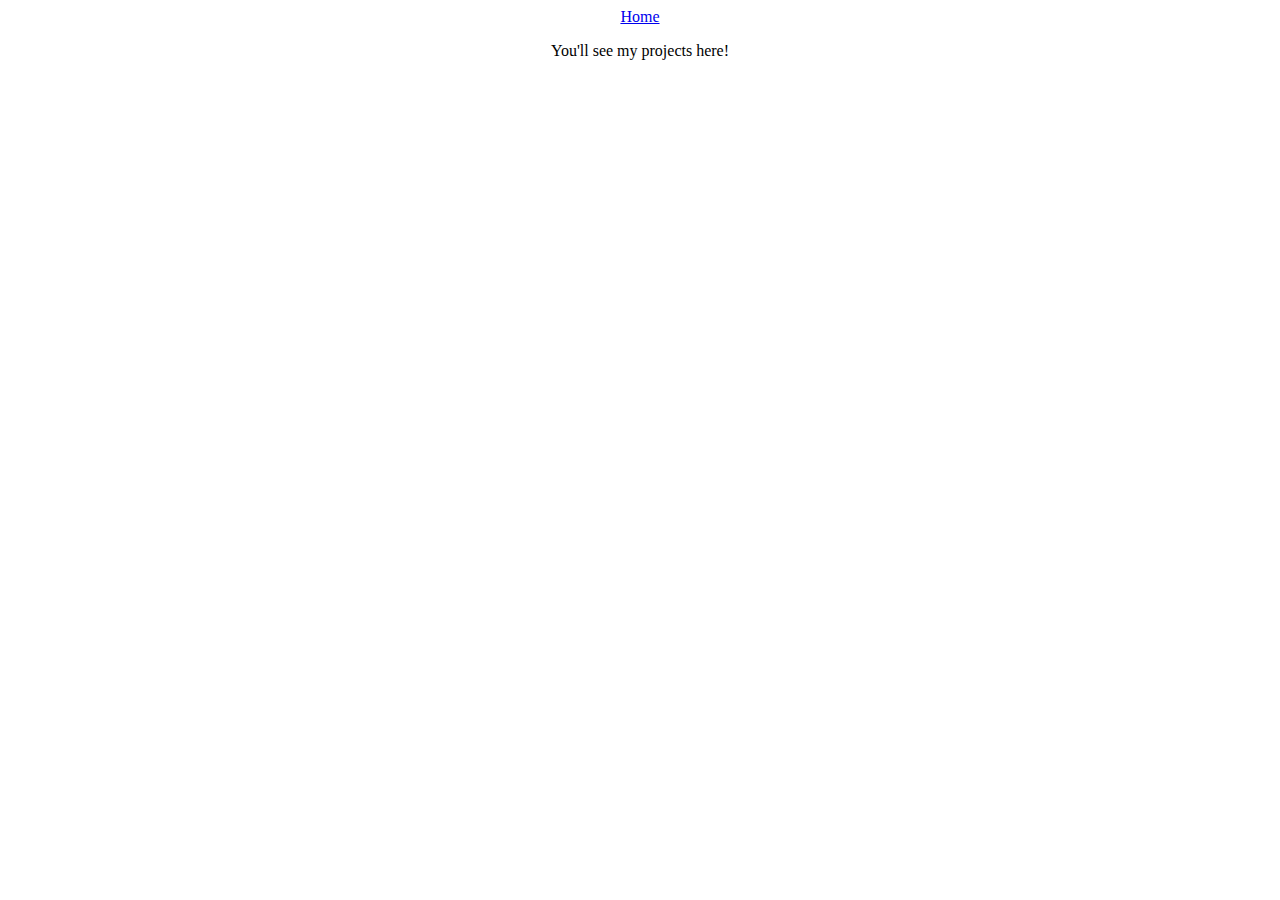
==== portfolio/src/main/webapp/projects.html @ b005bfa2 "Add Metadata, Add Projects Page (HTML + CSS), Remove Server Code Link + Randome Message/Button" ====
<!DOCTYPE html lang="en-us">
<html>
    <head>
        <meta charset="UTF-8">
        <title>Projects</title>
        <link rel="stylesheet" href="project-style.css">
    </head>
    <body>
        <div id="project-content">
            <p><a href="/index.html">Home</a></p>
            <p>You'll see my projects here!</p>
        </div>
    </body>
</html>
---- portfolio/src/main/webapp/project-style.css ----
#project-content {
    margin: 0 auto;
    text-align: center;
}
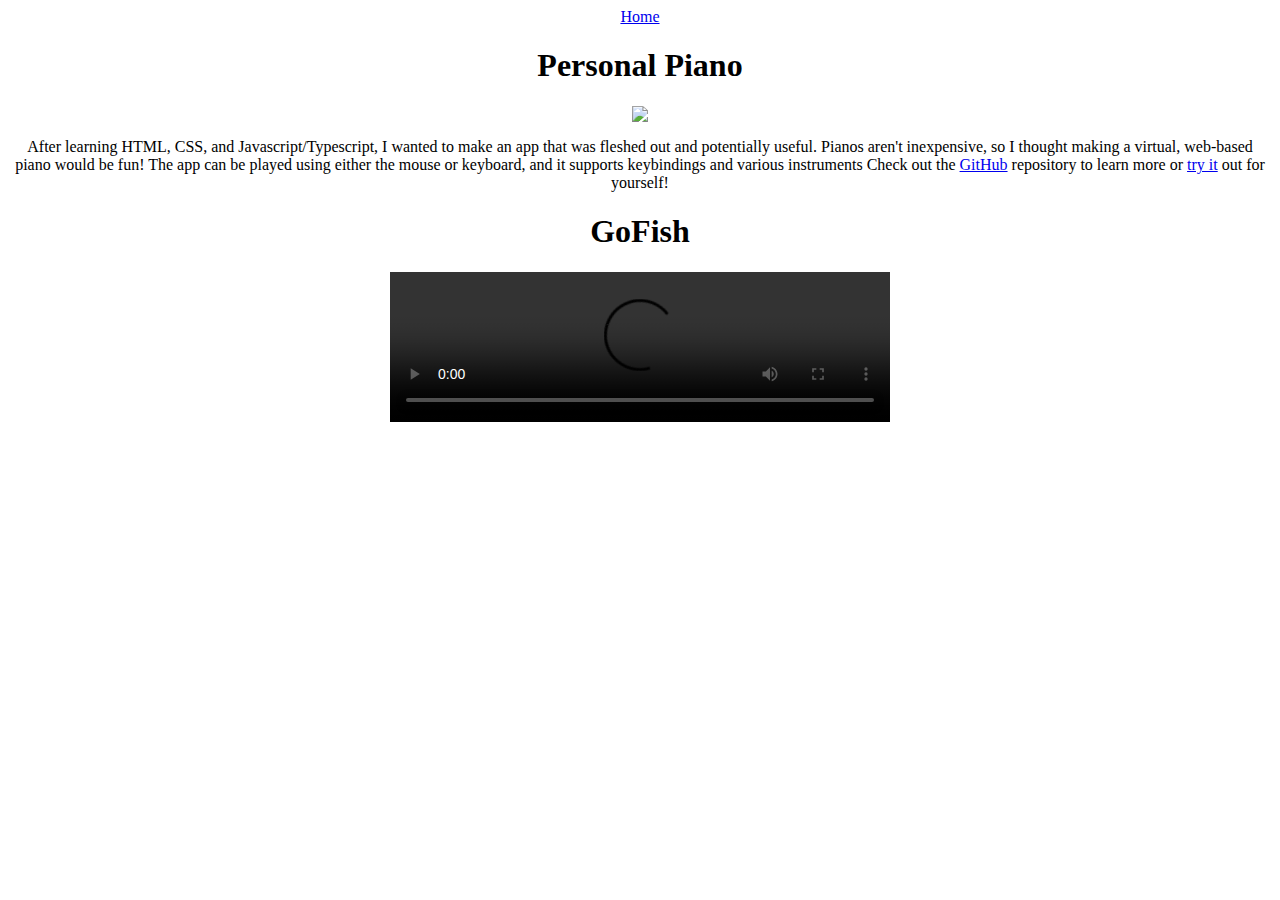
==== commit 81c2f302: "Add Projects To Projects Page" ====
--- a/portfolio/src/main/webapp/projects.html
+++ b/portfolio/src/main/webapp/projects.html
@@ -7,8 +7,16 @@
     </head>
     <body>
         <div id="project-content">
-            <p><a href="/index.html">Home</a></p>
-            <p>You'll see my projects here!</p>
+            <div id="nav-bar">
+                <p><a href="/index.html">Home</a></p>
+            </div>
+            <h1>Personal Piano</h1>
+            <img src="/images/piano-snapshot.PNG" id="piano-image">
+            <p>After learning HTML, CSS, and Javascript/Typescript, I wanted to make an app that was fleshed out and potentially useful. Pianos aren't inexpensive,
+            so I thought making a virtual, web-based piano would be fun! The app can be played using either the mouse or keyboard, and it supports keybindings and various instruments
+            Check out the <a href="https://github.com/Rohaan553/Online-Piano">GitHub</a> repository to learn more or <a href="https://rohaan553.github.io/Online-Piano/">try it</a> out for yourself!</p>
+            <h1>GoFish</h1>
+            <video controls width="500"> <source src="/videos/CSC-Hacks-Video.mp4" type="video/mp4"> Your browser doesn't support embedded videos. Try loading this page in another browser!</video>
         </div>
     </body>
 </html>--- a/portfolio/src/main/webapp/project-style.css
+++ b/portfolio/src/main/webapp/project-style.css
@@ -1,4 +1,8 @@
 #project-content {
     margin: 0 auto;
     text-align: center;
+}
+
+#piano-image {
+    max-width: 50vw;
 }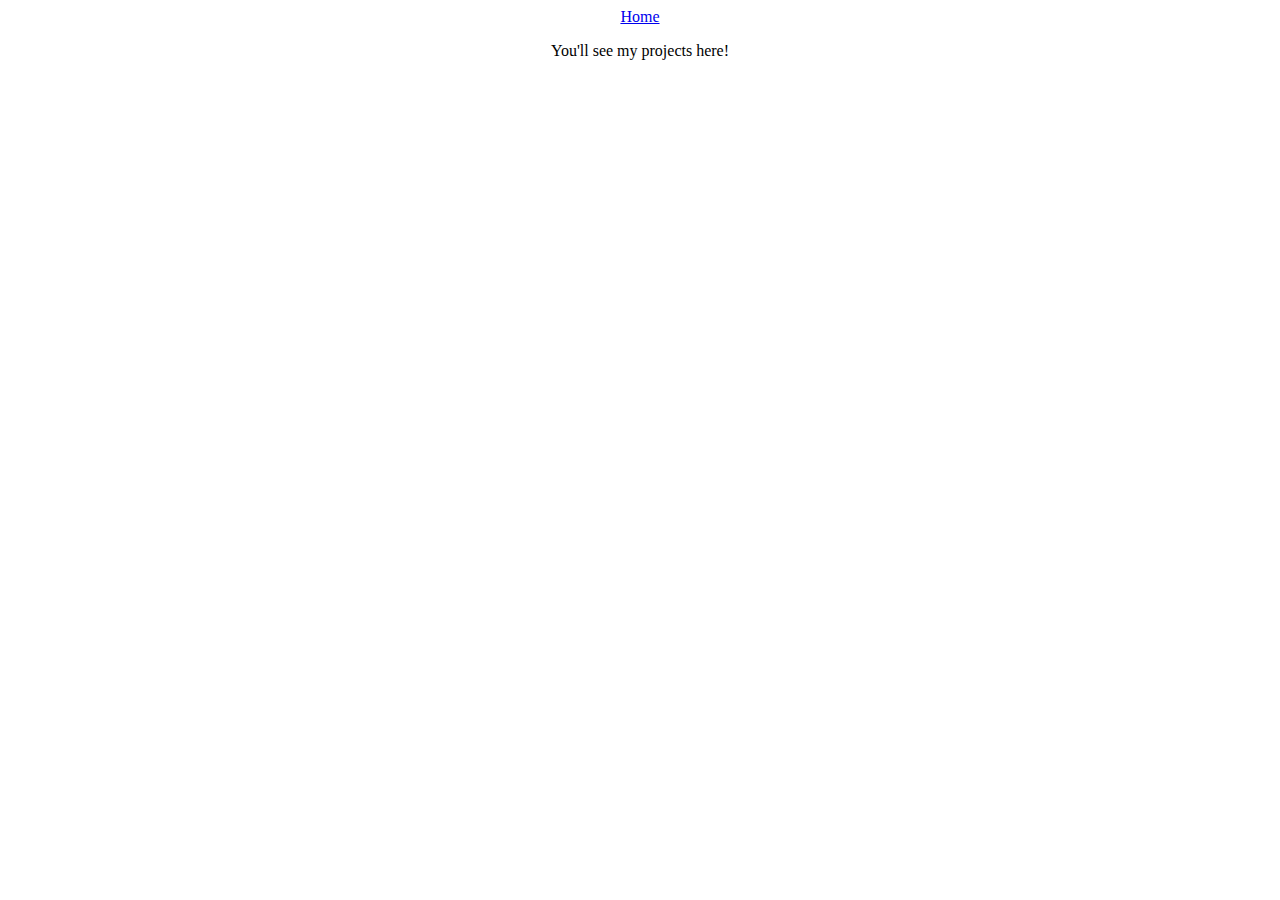
==== commit 947002f6: "Merge pull request #3 from Rohaan553/second-update" ====
--- a/portfolio/src/main/webapp/projects.html
+++ b/portfolio/src/main/webapp/projects.html
@@ -7,16 +7,8 @@
     </head>
     <body>
         <div id="project-content">
-            <div id="nav-bar">
-                <p><a href="/index.html">Home</a></p>
-            </div>
-            <h1>Personal Piano</h1>
-            <img src="/images/piano-snapshot.PNG" id="piano-image">
-            <p>After learning HTML, CSS, and Javascript/Typescript, I wanted to make an app that was fleshed out and potentially useful. Pianos aren't inexpensive,
-            so I thought making a virtual, web-based piano would be fun! The app can be played using either the mouse or keyboard, and it supports keybindings and various instruments
-            Check out the <a href="https://github.com/Rohaan553/Online-Piano">GitHub</a> repository to learn more or <a href="https://rohaan553.github.io/Online-Piano/">try it</a> out for yourself!</p>
-            <h1>GoFish</h1>
-            <video controls width="500"> <source src="/videos/CSC-Hacks-Video.mp4" type="video/mp4"> Your browser doesn't support embedded videos. Try loading this page in another browser!</video>
+            <p><a href="/index.html">Home</a></p>
+            <p>You'll see my projects here!</p>
         </div>
     </body>
 </html>--- a/portfolio/src/main/webapp/project-style.css
+++ b/portfolio/src/main/webapp/project-style.css
@@ -1,8 +1,4 @@
 #project-content {
     margin: 0 auto;
     text-align: center;
-}
-
-#piano-image {
-    max-width: 50vw;
 }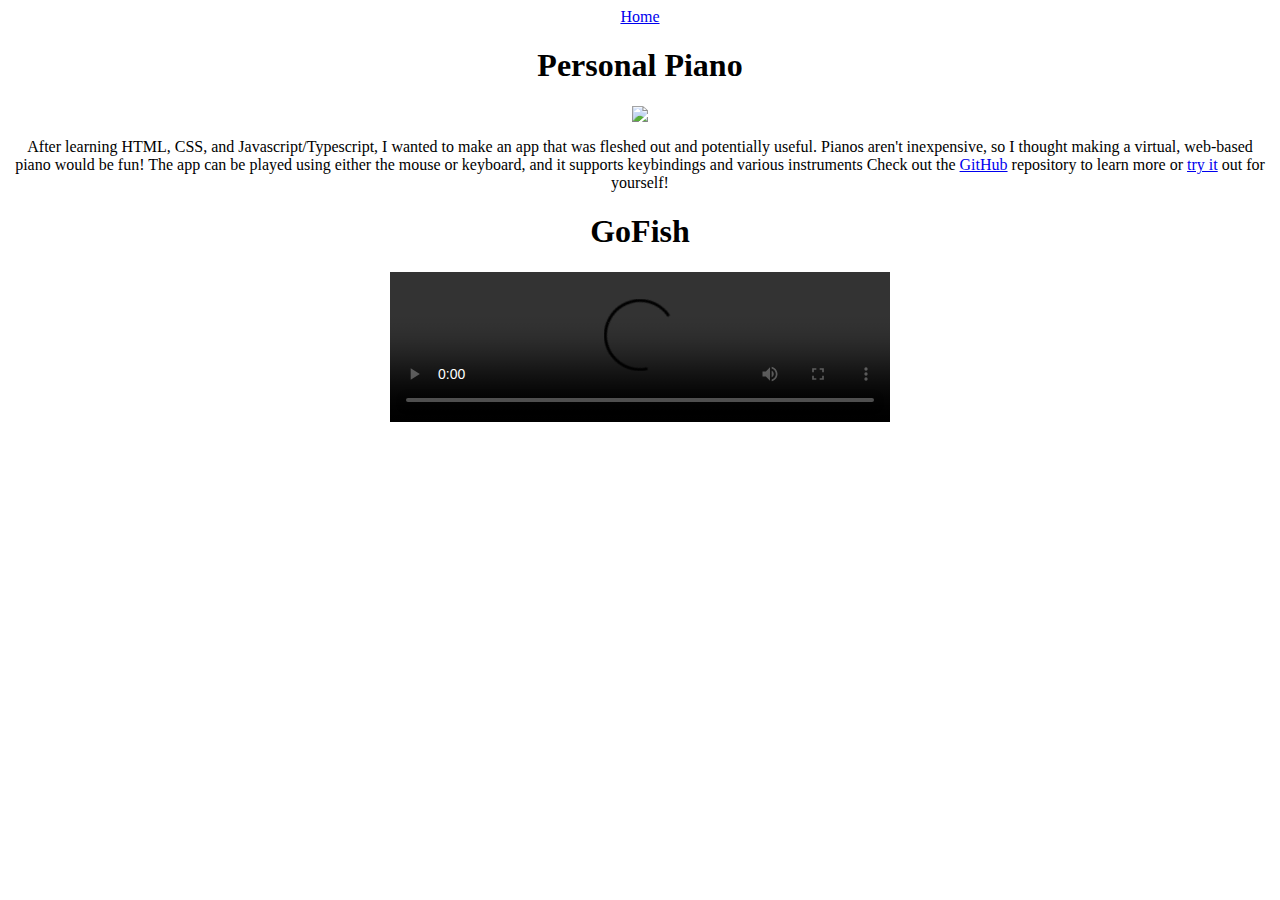
==== commit f745f5cb: "Merge pull request #4 from Rohaan553/projects-page" ====
--- a/portfolio/src/main/webapp/projects.html
+++ b/portfolio/src/main/webapp/projects.html
@@ -7,8 +7,16 @@
     </head>
     <body>
         <div id="project-content">
-            <p><a href="/index.html">Home</a></p>
-            <p>You'll see my projects here!</p>
+            <div id="nav-bar">
+                <p><a href="/index.html">Home</a></p>
+            </div>
+            <h1>Personal Piano</h1>
+            <img src="/images/piano-snapshot.PNG" id="piano-image">
+            <p>After learning HTML, CSS, and Javascript/Typescript, I wanted to make an app that was fleshed out and potentially useful. Pianos aren't inexpensive,
+            so I thought making a virtual, web-based piano would be fun! The app can be played using either the mouse or keyboard, and it supports keybindings and various instruments
+            Check out the <a href="https://github.com/Rohaan553/Online-Piano">GitHub</a> repository to learn more or <a href="https://rohaan553.github.io/Online-Piano/">try it</a> out for yourself!</p>
+            <h1>GoFish</h1>
+            <video controls width="500"> <source src="/videos/CSC-Hacks-Video.mp4" type="video/mp4"> Your browser doesn't support embedded videos. Try loading this page in another browser!</video>
         </div>
     </body>
 </html>--- a/portfolio/src/main/webapp/project-style.css
+++ b/portfolio/src/main/webapp/project-style.css
@@ -1,4 +1,8 @@
 #project-content {
     margin: 0 auto;
     text-align: center;
+}
+
+#piano-image {
+    max-width: 50vw;
 }